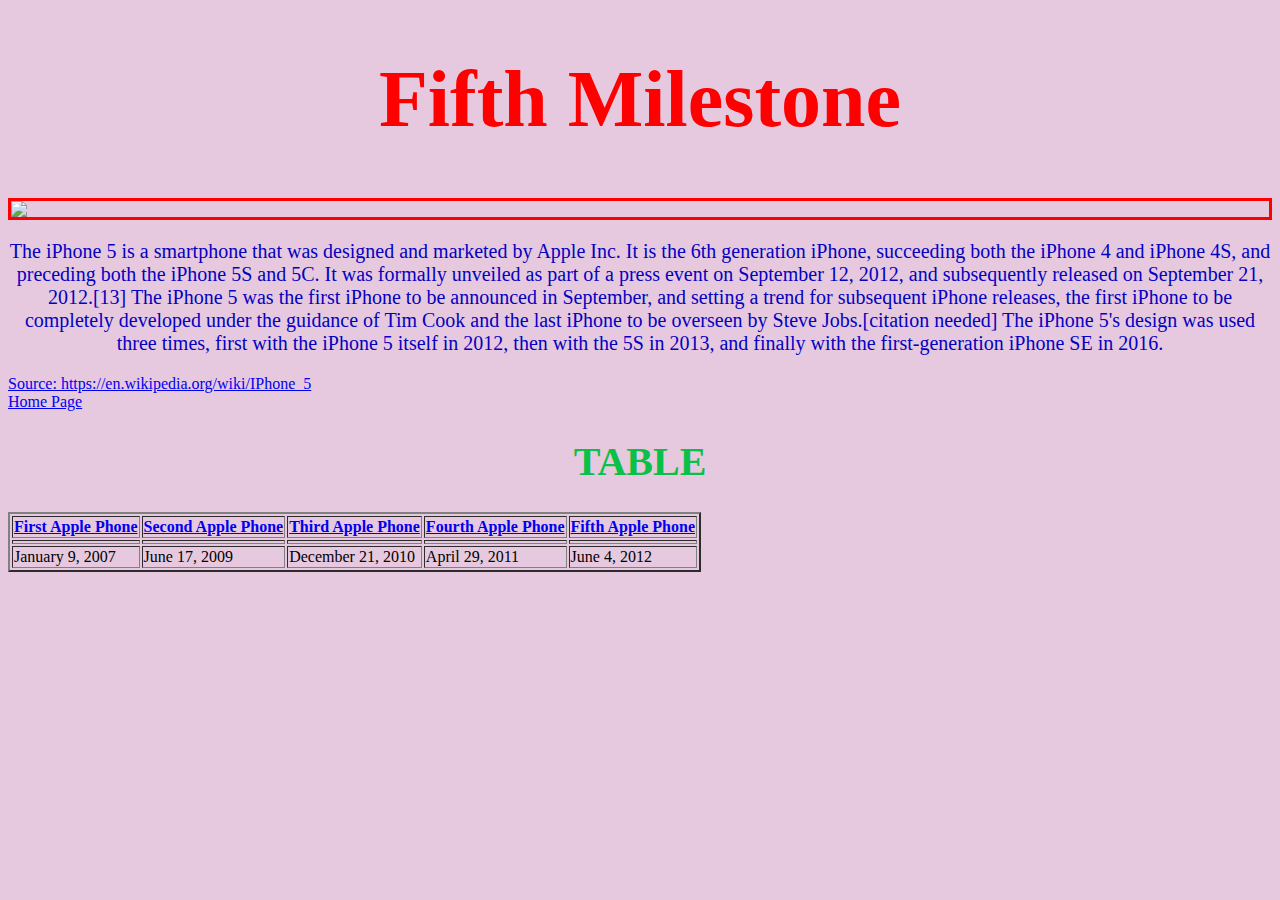
==== fifth-apple-phone.html @ 0e8ce69b "j" ====
<!DOCTYPE html>
<html lang="en">
<head>
    <meta charset="UTF-8">
    <meta name="viewport" content="width=device-width, initial-scale=1.0">
    <title> Fifth Apple Phone</title>
    <link rel="stylesheet" type="text/css" href="style.css">
</head>
<style>

</style>
<body>
    <div class="First-Milestone">
        <header><h1>Fifth Milestone</h1></header>
    </div>

    <div>
        <main>
            <a href="https://www.bing.com/images/search?q=fifth+apple+phone&form=HDRSC4&first=1"> <img src="https://th.bing.com/th/id/OIP.fLmEzrYkXMk1JNPJAwGyvgHaHa?w=209&h=209&c=7&r=0&o=5&pid=1.7" ></a>
            <p>The iPhone 5 is a smartphone that was designed and marketed by Apple Inc. It is the 6th generation iPhone, succeeding both the iPhone 4 and iPhone 4S, and preceding both the iPhone 5S and 5C. It was formally unveiled as part of a press event on September 12, 2012, and subsequently released on September 21, 2012.[13] The iPhone 5 was the first iPhone to be announced in September, and setting a trend for subsequent iPhone releases, the first iPhone to be completely developed under the guidance of Tim Cook and the last iPhone to be overseen by Steve Jobs.[citation needed] The iPhone 5's design was used three times, first with the iPhone 5 itself in 2012, then with the 5S in 2013, and finally with the first-generation iPhone SE in 2016.</p>
        </main>
    </div>

    <div>
        <footer>
            <a href="https://en.wikipedia.org/wiki/IPhone_5">Source: https://en.wikipedia.org/wiki/IPhone_5</a><br>
            <a href="index.html">Home Page</a
        </footer>
    </div>
    <h1 class="h1">TABLE</h1>
    <table border="2px">
        <tr>
            <th><a href="first-apple-phone.html">First Apple Phone</a></th>
            <th><a href="second-apple-phone.html">Second Apple Phone</a></th>
            <th><a href="third-apple-phone.html">Third Apple Phone</a></th>
            <th><a href="fourth-apple-phone.html"> Fourth Apple Phone</a></th>
            <th><a href="fifth-apple-phone.html">Fifth Apple Phone</a></th>
        </tr>
        <tr>
            <td> </td>
            <td> </td>
            <td> </td>
            <td> </td>
            <td> </td>
        </tr>
        <tr>
            <td> January 9, 2007</td>
            <td>June 17, 2009</td>
            <td> December 21, 2010</td>
            <td> April 29, 2011</td>
            <td> June 4, 2012</td>
        </tr>

    </table>



</body>
</html>
---- style.css ----
body{
    background-color: rgb(230, 201, 223);
}
.h1{
    font-size: 40px;
    font-family: Georgia, 'Times New Roman', Times, serif;
    color: rgb(10, 192, 71);
    text-align: center;
}
h2{
    font-style: normal;
    font-family: cursive;
}
header{
    font-size:40px;
    text-align:center;
    color:red;
    font-family:fantasy
}
a{
    text-align:center
}
p{
    text-align:center;
    color: rgb(4, 1, 192);
    font-size:20px
}
img{
    border-style:solid;
    border-color: red;
    display: block;
    margin-left: auto;
    margin-right: auto;
}
img:hover{
    height:400px;
    width:400px;
    transition: height 1s width 1s
    min-height:600px
}
header:hover{
    color:skyblue;
    font-size:40px
}
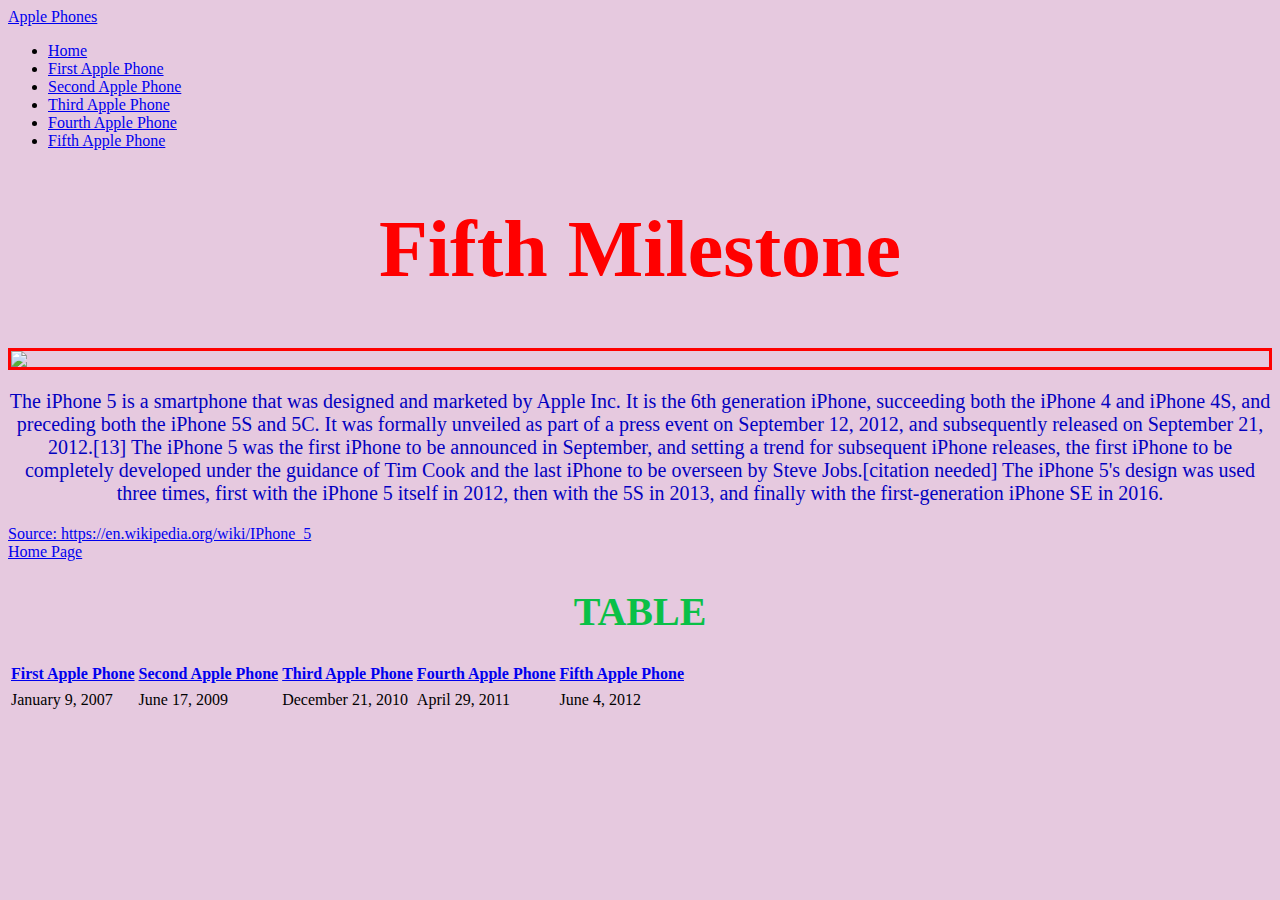
==== commit 8f5462ba: "kj" ====
--- a/fifth-apple-phone.html
+++ b/fifth-apple-phone.html
@@ -1,25 +1,51 @@
-<!DOCTYPE html>
+<!doctype html>
 <html lang="en">
-<head>
-    <meta charset="UTF-8">
-    <meta name="viewport" content="width=device-width, initial-scale=1.0">
-    <title> Fifth Apple Phone</title>
+  <head>
+    <meta charset="utf-8">
+    <meta name="viewport" content="width=device-width, initial-scale=1">
+    <title>Fifth Apple Phone</title>
+    <link href="https://cdn.jsdelivr.net/npm/bootstrap@5.3.2/dist/css/bootstrap.min.css" rel="stylesheet" integrity="sha384-T3c6CoIi6uLrA9TneNEoa7RxnatzjcDSCmG1MXxSR1GAsXEV/Dwwykc2MPK8M2HN" crossorigin="anonymous">
     <link rel="stylesheet" type="text/css" href="style.css">
 </head>
-<style>
-
-</style>
-<body>
+  <body>
+    <nav class="navbar navbar-expand-md navbar-dark bg-dark">
+        <div class="container-fluid">
+            <a class="navbar-brand" href="#">Apple Phones</a>
+            <ul class="navbar-nav">
+                <li class="nav-item">
+                    <a class="nav-link" href="index.html">Home</a>
+                </li>
+                <li class="nav-item">
+                    <a class="nav-link" href="first-apple-phone.html">First Apple Phone</a>
+                </li>
+                <li class="nav-item">
+                    <a class="nav-link" href="second-apple-phone.html">Second Apple Phone</a>
+                </li>
+                <li class="nav-item">
+                    <a class="nav-link" href="third-apple-phone.html">Third Apple Phone</a>
+                </li>
+                <li class="nav-item">
+                    <a class="nav-link" href="fourth-apple-phone.html">Fourth Apple Phone</a>
+                </li>
+                <li class="nav-item">
+                    <a class="nav-link" href="fifth-apple-phone.html">Fifth Apple Phone</a>
+                </li>
+            </ul>
+        </div>
+    </nav>
     <div class="First-Milestone">
         <header><h1>Fifth Milestone</h1></header>
     </div>
-
-    <div>
-        <main>
+    <div class="container text-center">
+        <div class="row align-items-start">
+          <div class="col-md-6">
             <a href="https://www.bing.com/images/search?q=fifth+apple+phone&form=HDRSC4&first=1"> <img src="https://th.bing.com/th/id/OIP.fLmEzrYkXMk1JNPJAwGyvgHaHa?w=209&h=209&c=7&r=0&o=5&pid=1.7" ></a>
+        </div>
+          <div class="col-md-6">
             <p>The iPhone 5 is a smartphone that was designed and marketed by Apple Inc. It is the 6th generation iPhone, succeeding both the iPhone 4 and iPhone 4S, and preceding both the iPhone 5S and 5C. It was formally unveiled as part of a press event on September 12, 2012, and subsequently released on September 21, 2012.[13] The iPhone 5 was the first iPhone to be announced in September, and setting a trend for subsequent iPhone releases, the first iPhone to be completely developed under the guidance of Tim Cook and the last iPhone to be overseen by Steve Jobs.[citation needed] The iPhone 5's design was used three times, first with the iPhone 5 itself in 2012, then with the 5S in 2013, and finally with the first-generation iPhone SE in 2016.</p>
-        </main>
-    </div>
+        </div>
+          </div>
+      </div>
 
     <div>
         <footer>
@@ -28,7 +54,8 @@
         </footer>
     </div>
     <h1 class="h1">TABLE</h1>
-    <table border="2px">
+    <table class="table table-dark table-borderderd">
+        <thead>
         <tr>
             <th><a href="first-apple-phone.html">First Apple Phone</a></th>
             <th><a href="second-apple-phone.html">Second Apple Phone</a></th>
@@ -36,6 +63,8 @@
             <th><a href="fourth-apple-phone.html"> Fourth Apple Phone</a></th>
             <th><a href="fifth-apple-phone.html">Fifth Apple Phone</a></th>
         </tr>
+    </thead>
+    <tbody>
         <tr>
             <td> </td>
             <td> </td>
@@ -50,10 +79,7 @@
             <td> April 29, 2011</td>
             <td> June 4, 2012</td>
         </tr>
-
-    </table>
-
-
-
-</body>
+    </tbody>
+        </table>
+  </body>
 </html>